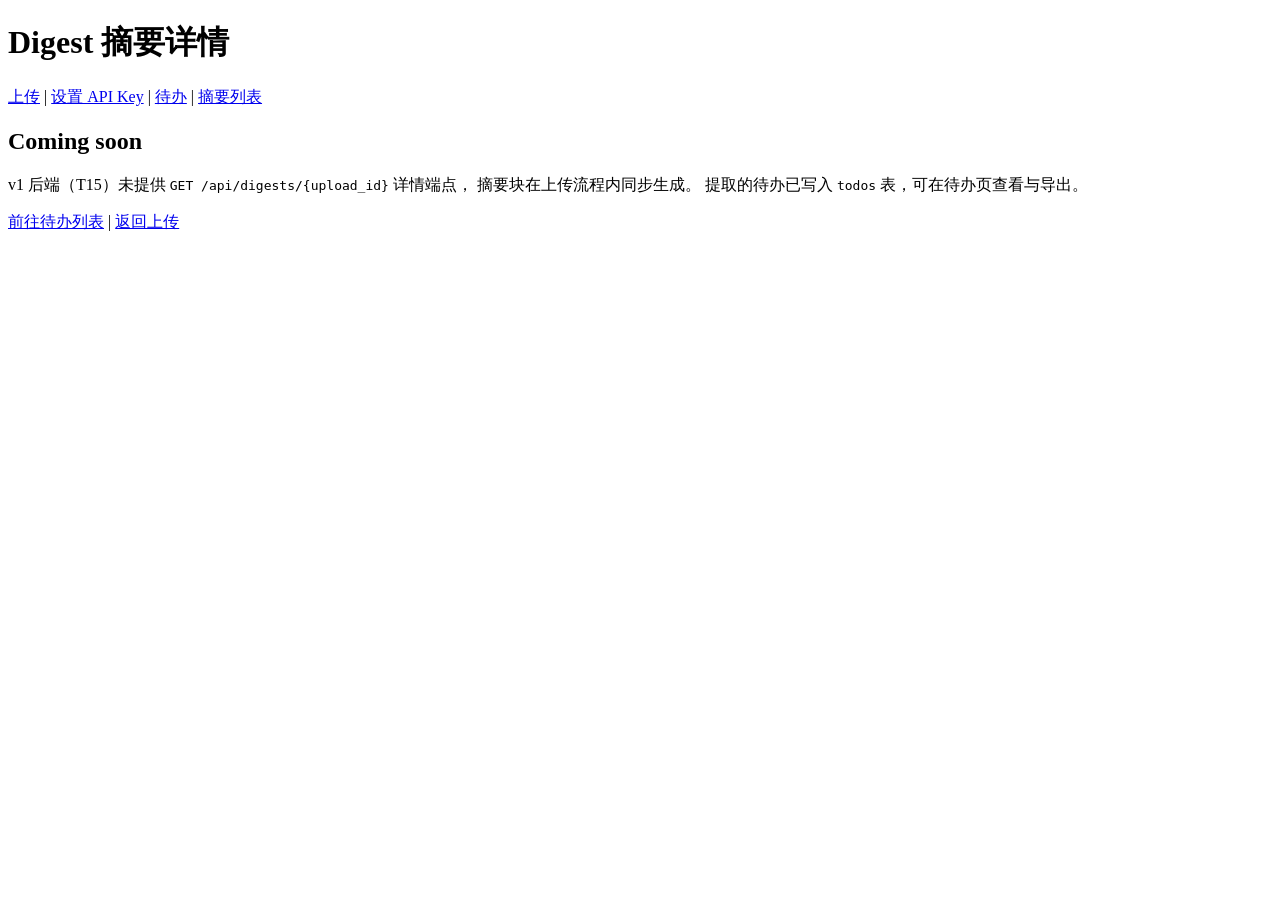
==== app/frontend/digest_detail.html @ a5694382 "feat(frontend): add minimal static site with Open Design styling" ====
<!doctype html>
<html lang="zh">
<head>
  <meta charset="utf-8">
  <meta name="viewport" content="width=device-width, initial-scale=1">
  <title>摘要详情 — Group Chat Digest</title>
  <link rel="stylesheet" href="/static/styles.css">
</head>
<body>
  <header>
    <h1>Digest 摘要详情</h1>
    <nav>
      <a href="/">上传</a> |
      <a href="/setup.html">设置 API Key</a> |
      <a href="/todos.html">待办</a> |
      <a href="/digests.html">摘要列表</a>
    </nav>
  </header>
  <main>
    <section>
      <h2>Coming soon</h2>
      <p class="muted">
        v1 后端（T15）未提供 <code>GET /api/digests/{upload_id}</code> 详情端点，
        摘要块在上传流程内同步生成。
        提取的待办已写入 <code>todos</code> 表，可在待办页查看与导出。
      </p>
      <p>
        <a href="/todos.html">前往待办列表</a> |
        <a href="/">返回上传</a>
      </p>
    </section>
  </main>
</body>
</html>
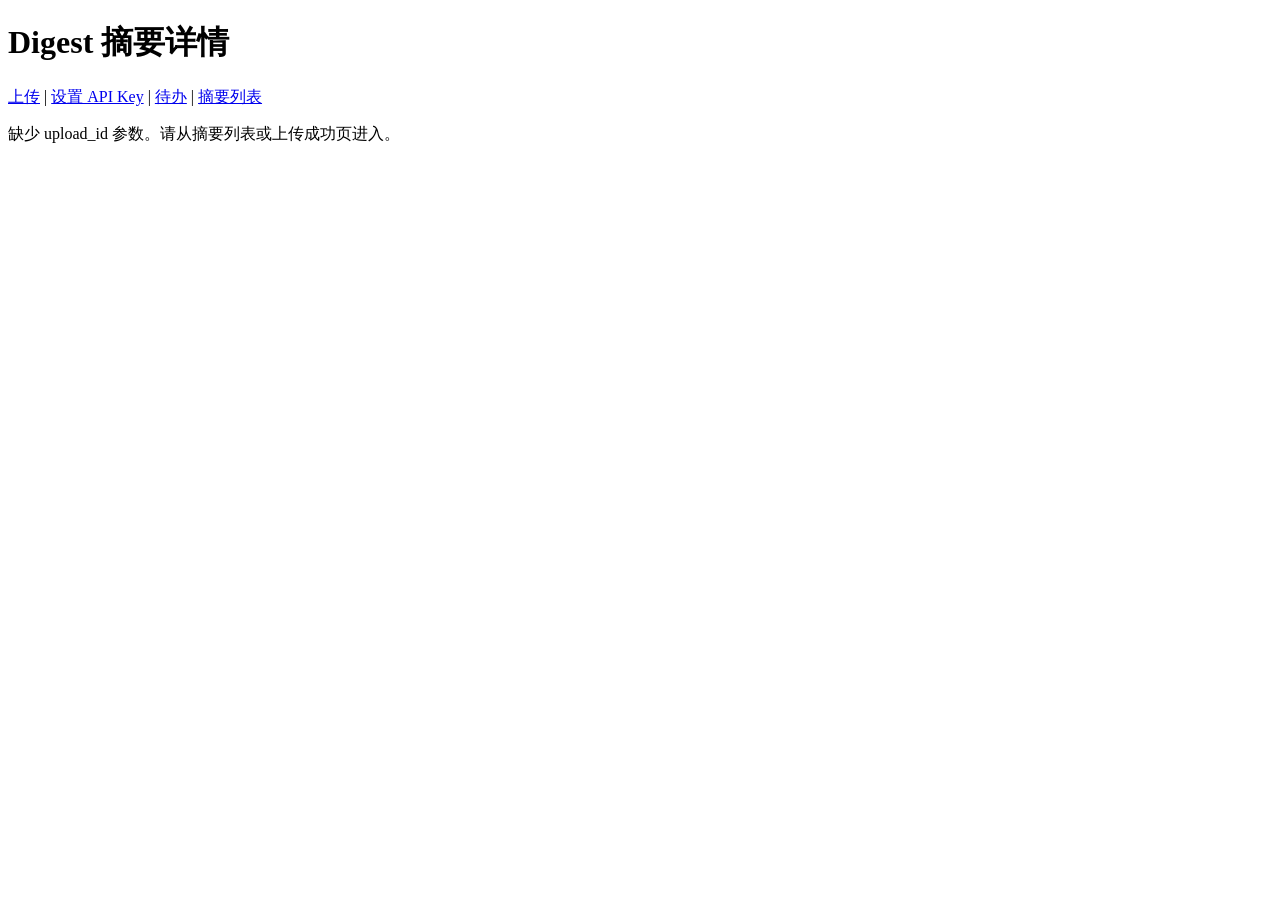
==== commit 286722cd: "fix(frontend): wire upload→process, render digests, gate todo actions by state Four frontend UX bugs" ====
--- a/app/frontend/digest_detail.html
+++ b/app/frontend/digest_detail.html
@@ -18,17 +18,66 @@
   </header>
   <main>
     <section>
-      <h2>Coming soon</h2>
-      <p class="muted">
-        v1 后端（T15）未提供 <code>GET /api/digests/{upload_id}</code> 详情端点，
-        摘要块在上传流程内同步生成。
-        提取的待办已写入 <code>todos</code> 表，可在待办页查看与导出。
-      </p>
-      <p>
-        <a href="/todos.html">前往待办列表</a> |
-        <a href="/">返回上传</a>
-      </p>
+      <p id="loading" class="muted">加载中...</p>
+      <div id="digest-body"></div>
     </section>
   </main>
+  <script>
+    (function () {
+      var loadingEl = document.getElementById('loading');
+      var bodyEl = document.getElementById('digest-body');
+      var params = new URLSearchParams(location.search);
+      var uploadId = params.get('upload_id');
+      if (!uploadId) {
+        loadingEl.textContent = '缺少 upload_id 参数。请从摘要列表或上传成功页进入。';
+        return;
+      }
+      fetch('/api/uploads/' + encodeURIComponent(uploadId) + '/digest').then(function (r) {
+        if (r.status === 404) { loadingEl.textContent = '该 upload_id 无摘要（未触发 process 或上传不存在）。'; return null; }
+        if (!r.ok) { loadingEl.textContent = '加载失败: ' + r.status; return null; }
+        return r.json();
+      }).then(function (d) {
+        if (!d) return;
+        loadingEl.style.display = 'none';
+        var meta = document.createElement('p');
+        meta.className = 'muted';
+        meta.textContent = 'digest_id=' + d.id + ' | 日期=' + d.date + ' | 窗口=' + d.window + ' | 模型=' + d.model_used;
+        bodyEl.appendChild(meta);
+        var blocks = d.summary_blocks || [];
+        if (!blocks.length) {
+          var empty = document.createElement('p');
+          empty.className = 'muted';
+          empty.textContent = '该摘要无 summary_blocks。';
+          bodyEl.appendChild(empty);
+          return;
+        }
+        blocks.forEach(function (b, i) {
+          var card = document.createElement('div');
+          card.style.border = '1px solid #ddd';
+          card.style.padding = '0.75rem';
+          card.style.marginBottom = '0.75rem';
+          card.style.borderRadius = '4px';
+          var title = document.createElement('h3');
+          title.style.margin = '0 0 0.4rem 0';
+          title.textContent = (i + 1) + '. ' + (b.topic || '(无主题)');
+          card.appendChild(title);
+          if (b.msg_range && Array.isArray(b.msg_range)) {
+            var range = document.createElement('p');
+            range.className = 'muted';
+            range.style.fontSize = '0.85em';
+            range.textContent = '消息范围: [' + b.msg_range[0] + ', ' + b.msg_range[1] + ')';
+            card.appendChild(range);
+          }
+          var sum = document.createElement('p');
+          sum.style.margin = '0.4rem 0 0 0';
+          sum.textContent = b.summary || '(无摘要内容)';
+          card.appendChild(sum);
+          bodyEl.appendChild(card);
+        });
+      }).catch(function (err) {
+        loadingEl.textContent = '网络错误: ' + err.message;
+      });
+    })();
+  </script>
 </body>
 </html>
